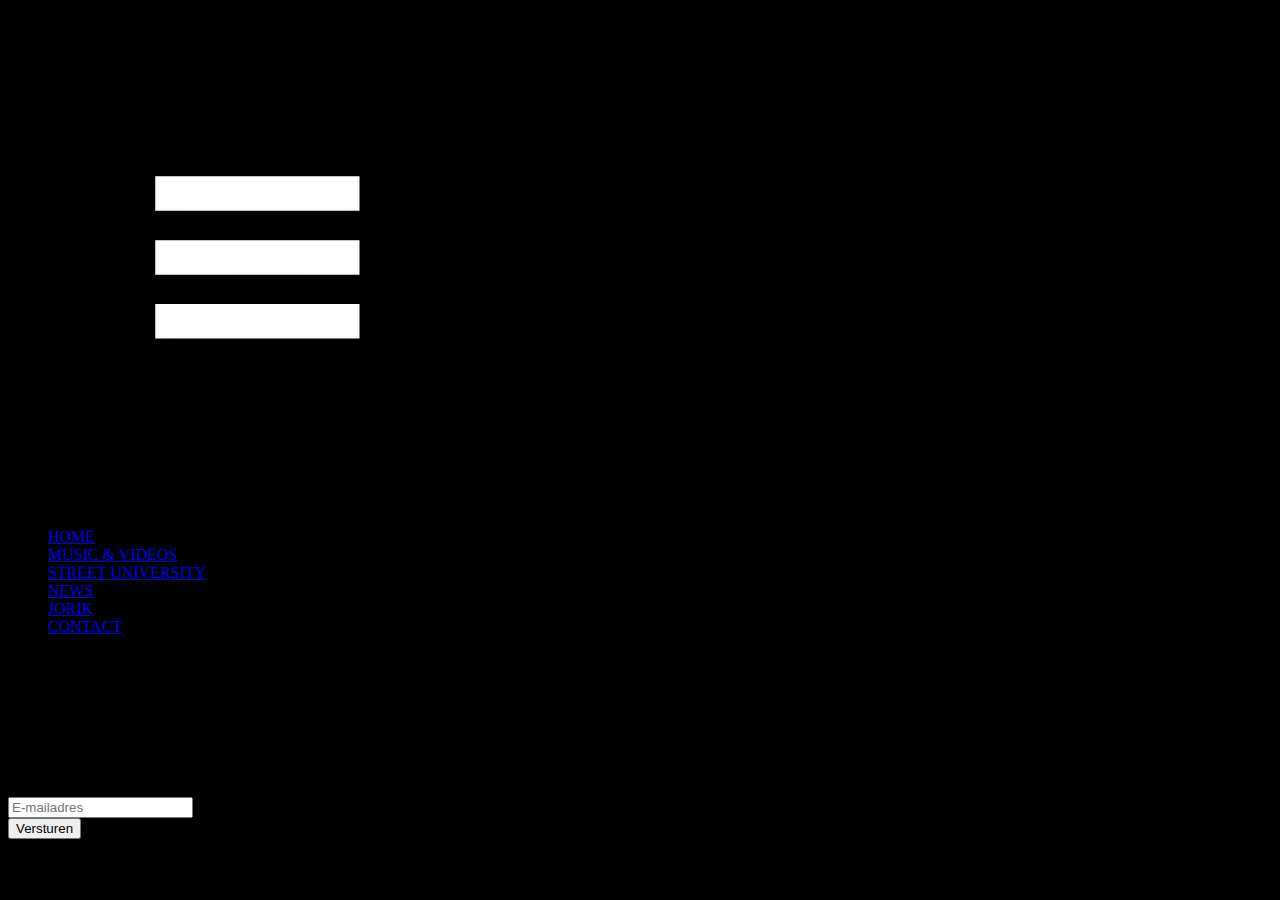
==== Contact.html @ c59cab2b "Add files via upload" ====
<!doctype html>
<html lang="nl">
	
<head>
	<meta charset="UTF-8">
	<meta name="author" content="jouw naam">
	<meta name="viewport" content="width=device-width, initial-scale=1">
	
	<title>Homepage</title>
	
	<link href="styles/style.css " rel="stylesheet">
	<link rel="icon" type="image/svg+xml" href="images/favicon.svg">
</head>

<body class="ContactPageBody">
	<header>
		<nav>
			<!-- https://www.google.com/search?q=menu+icon+white&sxsrf=AOaemvIOfsUTkNfsJPJjyGSMFWFVstVi4w:1633606281347&source=lnms&tbm=isch&sa=X&ved=2ahUKEwj5sOjQmbjzAhVPCuwKHR3eDzUQ_AUoAXoECAEQAw&biw=500&bih=711&dpr=2#imgrc=TaxjEJgSUEXn6M -->
            <img src=images/menuIcon.jpeg aria-hidden="true" alt="menuIcon">
          <ul>
            <li><a href="index.html">HOME</a></li>
            <li><a href="Music&Videos.html">MUSIC & VIDEOS</a></li>
            <li><a href="#">STREET UNIVERSITY</a></li>
            <li><a href="#">NEWS</a></li>
            <li><a href="#">JORIK</a></li>
            <li><a href="Contact.html">CONTACT</a></li>
          </ul>
        </nav>
	</header>

    <main>
		
		<!-- https://codepen.io/chouaibblgn45/pen/LjYvpP -->
		<article class="container">
			<h1>invisible</h1>
			<section class="one">

				<h2 class="heading"> Schrijf je in voor de laatste nieuws over Lil KLeine</h2>
				<p> Vul je e-mailadres in en blijf op de hoogte</p>

				<form>
					<input type='text' placeholder="E-mailadres"><br/>
					<button class="btn">
						Versturen
					</button>
				</form>

			 </section>

		</article>
    </main>
	

	<script src="scripts/script.js"></script>
</body>
	
</html>
---- styles/style.css ----
/* CSS Document */
*, *::after, *::before {
  box-sizing:border-box;  
}

body{
  background-color: black;
}

body header nav a img{
  width: 6em;
  margin-left: 39%
}

video {
  display: flex;
  position: absolute;
  width: 22em;
  height: 22em;
  margin-top: 18%;
  margin: 5.5%;
} 

main img {
  position: absolute;
  width: 96.5%;
  margin-top: 35%;
}
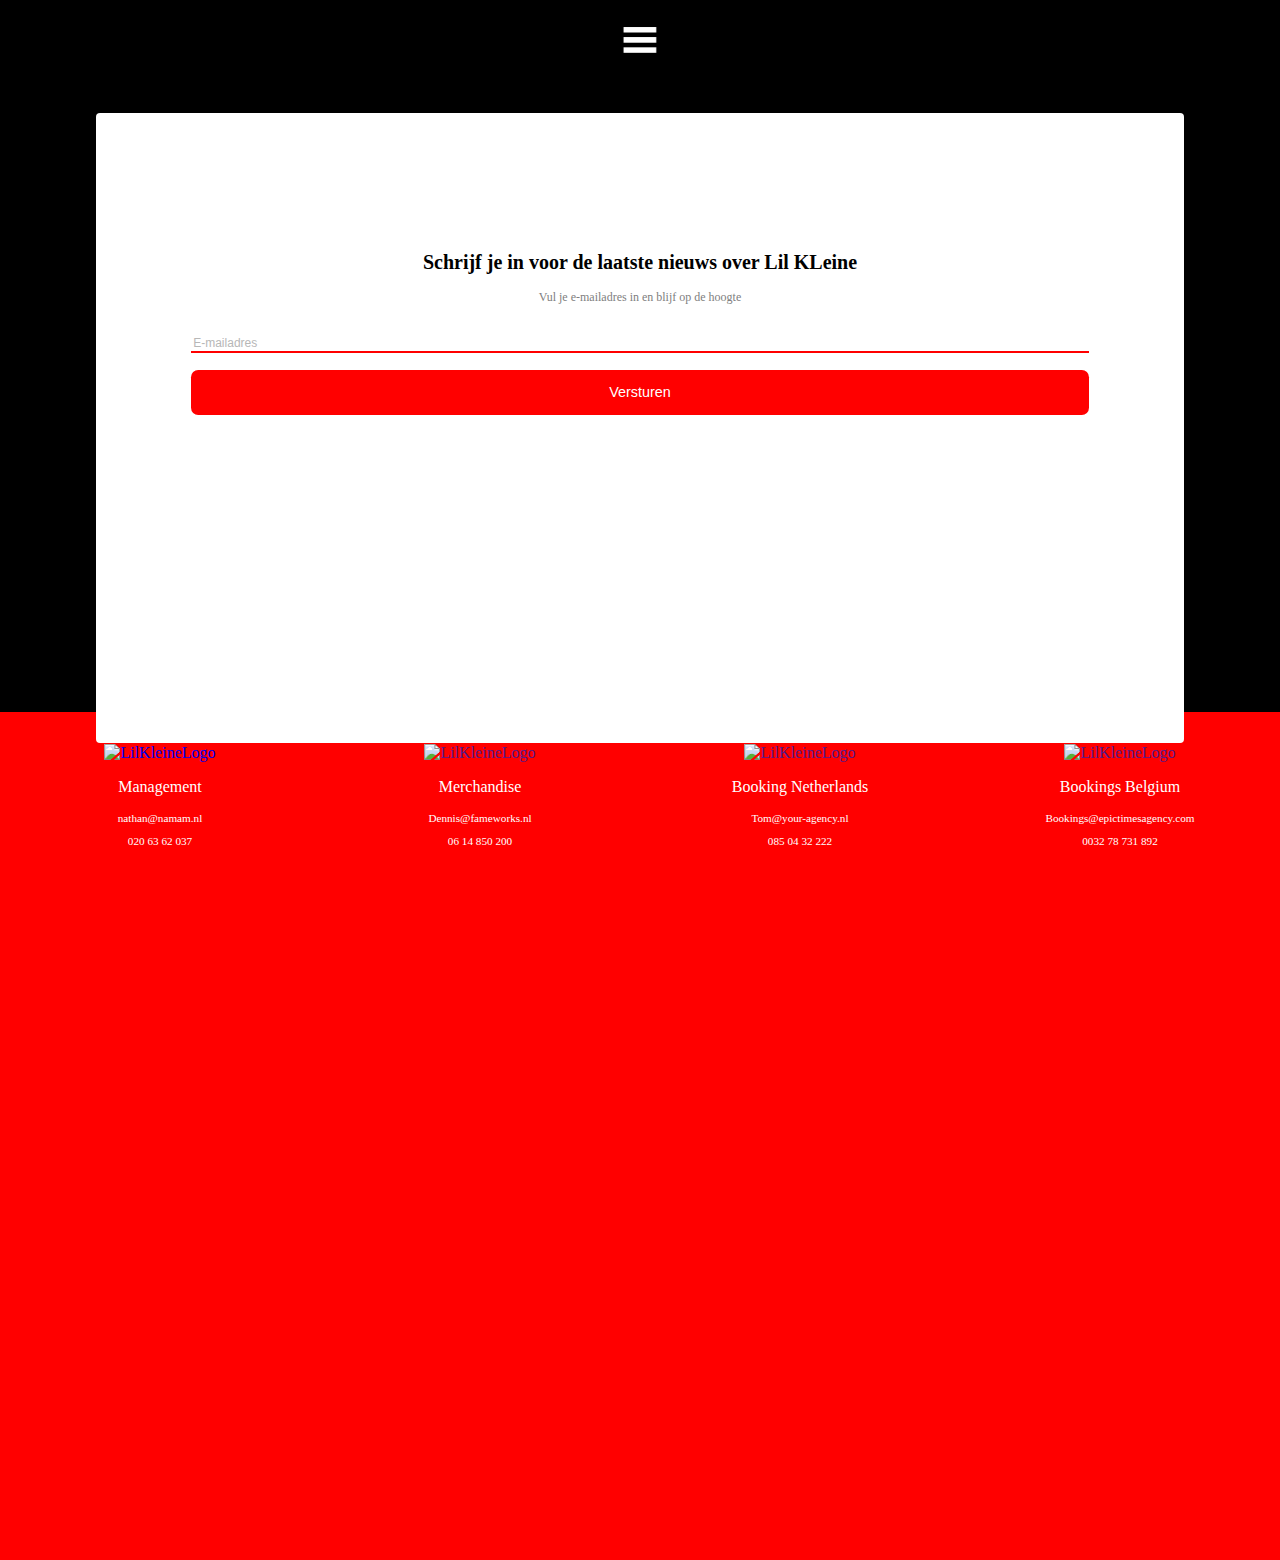
==== commit 007318ea: "Add files via upload" ====
--- a/Contact.html
+++ b/Contact.html
@@ -48,7 +48,41 @@
 			 </section>
 
 		</article>
-    </main>
+	</main>
+
+	<footer>
+		<section>
+			<article>
+			  <a href="https://www.namam.nl/"><img src=images/footerAfbeelding1.png alt="LilKleineLogo"></a>
+			  <a href="#"><p>Management</p></a>
+			  <a href="#"><p>nathan@namam.nl</p></a>
+			  <a href="#"><p>020 63 62 037</p></a>
+			</article>
+
+			<article>
+			  <a href=""><img src=images/footerAfbeelding2.png alt="LilKleineLogo"></a>
+			  <a href="#"><p>Merchandise</p></a>
+			  <a href="#"><p>Dennis@fameworks.nl</p></a>
+			  <a href="#"><p>06 14 850 200</p></a>
+			</article>
+
+			<article>
+			  <a href=""><img src=images/footerAfbeelding3.png alt="LilKleineLogo"></a>
+			  <a href="#"><p>Booking Netherlands</p></a>
+			  <a href="#"><p>Tom@your-agency.nl</p></a>
+			  <a href="#"><p>085 04 32 222</p></a>
+			</article>
+  
+			<article>
+			  <a href=""><img src=images/footerAfbeelding4.png alt="LilKleineLogo"></a>
+			  <a href="#"><p>Bookings Belgium</p></a>
+			  <a href="#"><p>Bookings@epictimesagency.com</p></a>
+			  <a href="#"><p>0032 78 731 892</p></a>
+			</article>
+		 
+		</section>
+	</footer>
+	
 	
 
 	<script src="scripts/script.js"></script>
--- a/styles/style.css
+++ b/styles/style.css
@@ -1,29 +1,870 @@
-/* CSS Document */
 *, *::after, *::before {
   box-sizing:border-box;  
 }
 
+:root {
+  --background-color:#000000;
+  --h1-color: #FFFFFF;
+  --h2-color:#FFFFFF;
+  --border-color: #EB3223;
+  --p-hover-color: #FFFFFF;
+  --p-color: #EB3223;
+}
+
 body{
-  background-color: black;
+  margin-bottom: 0;
+  margin: 0;
+  padding: 0;
+  background-size: 100vh;
+  width: 100%;
 }
 
-body header nav a img{
-  width: 6em;
-  margin-left: 39%
+/* index.html /////////////////////////////////////////////////////////*/
+
+  .indexBody{
+    margin-left: 0;
+    padding:0;
+    width: 100%;
+    height: 100%;
+    background-color: black;
+  }
+  .indexBody main section:first-of-type h1{
+    visibility: hidden;
+  }
+  .indexBody main section:nth-of-type(2) h2{
+    visibility: hidden;
+  }
+
+  /* index nav ///////////////////////////////////////////////////////////*/
+  /* https://codepen.io/shooft/pen/dyRVVRr */
+
+  .indexBody header {
+    position: sticky;
+    z-index: 1;
+  }
+
+  .indexBody header nav ul li a {
+    color:black;
+    text-decoration:none;
+    font-family: 'Eurostile Extended';
+    font-size: 1.22em;
+    line-height: 2em;
+  }
+
+  .indexBody header nav ul li a:hover {
+    color: red;
+    -webkit-text-stroke: 0.04em black;
+    transform: scale(1.1);
+    transition: all 0.3s ease-out;
+  }
+
+  .indexBody header nav img {
+    display: flex;
+    margin: auto;
+    width: 5.9em;
+  }
+
+  .indexBody header nav ul { 
+    margin:0; 
+    padding:4em 0 0;
+    background: overlay;
+    background: cover;
+    background-color: red;
+    list-style:none;
+    position:fixed;
+    left:0; right:0; top:0; bottom:0;
+    transform: translatey(-100%);
+    transition:.5s;
+    z-index: -1;
+    height: 100%;
+    width: 100%;
+  }
+
+  .indexBody header nav.toonMenu ul {
+    transform:translatex(0);
+  }
+
+  .indexBody header nav ul li {
+    margin:0; 
+    padding:0;
+    justify-content: center;
+    margin-top: 2em;
+    margin-bottom: -1em;
+  }
+
+  .indexBody header nav ul li a {
+    display: flex;
+    align-items:center;
+    justify-content: center;
+  }
+
+/* index nav ////////////////////////////////////////////////////////////////*/
+
+.indexBody main section:nth-child(1) video{ /* Achtergrondvideo ////////////*/
+  position: absolute;
+  height: 100vh;
+  width: 100vw;
+  top: 0;
 }
 
-video {
+.indexBody main section:nth-of-type(2){
+  position: relative;
+  width: 100vw;
+}
+
+.indexBody main section:nth-of-type(2) video { /* Video in het midden //////*/
   display: flex;
+  max-width: 82%;
+  margin: auto;
+  transform: translate(0%, 10%);
+} 
+
+.indexBody main section:nth-child(2) img { /* LILKLEINE LOGO //////////////*/
   position: absolute;
-  width: 22em;
-  height: 22em;
-  margin-top: 18%;
-  margin: 5.5%;
+  width: 100%;
+  top: 50%;
 } 
 
-main img {
-  position: absolute;
-  width: 96.5%;
-  margin-top: 35%;
-}
-
+  /* indexBody h1 and h2 /////////////////////////////////////////////////*/
+
+  .indexBody main article{
+    display: flex;
+    position: relative;
+    justify-content: center;
+    margin: auto;
+    margin-top: -63.75%;
+  }
+
+  .indexBody main article h2{ /* https://www.w3schools.com/css/tryit.asp?filename=trycss3_animation2  */
+    position: absolute;
+    color: var(--h2-color);
+    font-family: 'Eurostile Extended';
+    font-size: 5.4vw;
+
+    -webkit-animation: colorchange 20s infinite alternate;
+  }
+  @-webkit-keyframes colorchange {
+    0% {
+      color: #3655F5;
+    }
+    10% { 
+      color: #FFF555;
+    }
+    20% { 
+      color: red;
+    }
+    30% { 
+      color: #D37734;
+    }
+    40% { 
+      color: #7BEE57;
+    }
+    50% { 
+      color:  #3655F5;
+    }
+    60% { 
+      color: red;
+    }
+    70% { 
+      color: #D37734;
+    }
+    80% {
+      color: #7BEE57;
+    }
+    90% {
+      color: #3655F5;
+    }
+    100% { 
+      color: red;
+    }
+  }
+    
+  .indexBody main h3{ /* https://www.w3schools.com/css/tryit.asp?filename=trycss3_animation2  */
+    position: absolute;
+    margin-top: 69%;
+    font-family: 'Eurostile Extended';
+    font-size: 5.4vw;
+
+    -webkit-animation: colorchange 20s infinite alternate;
+  }
+  @-webkit-keyframes colorchange {
+    0% {
+      color: #3655F5;
+    }
+    10% { 
+      color: #FFF555;
+    }
+    20% { 
+      color: red;
+    }
+    30% { 
+      color: #D37734;
+    }
+    40% { 
+      color: #7BEE57;
+    }
+    50% { 
+      color:  #3655F5;
+    }
+    60% { 
+      color: red;
+    }
+    70% { 
+      color: #D37734;
+    }
+    80% {
+      color: #7BEE57;
+    }
+    90% {
+      color: #3655F5;
+    }
+    100% { 
+      color: red;
+    }
+  }
+  /* indexBody h2 and h3 ///////////////////////////////////////*/
+
+/* index.html /////////////////////////////////////////////////////////*/
+
+/* MusicVideoPageBody ////////////////////////////////////////////////*/
+
+  /* MusicVideoPageBody nav ///////////////////////////////////////*/
+  /* https://codepen.io/shooft/pen/dyRVVRr */
+
+  .MusicVideoPageBody header {
+    position: sticky;
+    z-index: 1;
+  }
+
+  .MusicVideoPageBody header nav ul li a {
+    color: black;
+    text-decoration: none;
+    font-family: 'Eurostile Extended';
+    font-size: 1.22em;
+    line-height: 2em;
+  }
+  
+
+  .MusicVideoPageBody header nav ul li a:hover {
+    color: red;
+    -webkit-text-stroke: 0.04em black;
+    transform: scale(1.1);
+    transition: all 0.3s ease-out;
+  }
+
+
+  .MusicVideoPageBody header > a:first-of-type {
+    display: grid;
+    grid-template-columns: min-content min-content;
+    grid-gap: .25em;
+    align-items:  center;
+  }
+
+  .MusicVideoPageBody header > a:last-of-type {
+    width: 5em;
+    height: 2.5em;
+    border-radius: 0.25em;
+    line-height: 2.5em;
+    text-align: center;
+  }
+
+  .MusicVideoPageBody header > a:last-of-type::before{
+    display: inline-flex;
+    justify-content: center;
+    align-items: center;
+    width: 1em;
+    height: 1em;
+    transform: scale(.75);
+  }
+
+  .MusicVideoPageBody header nav img {
+    display: flex;
+    margin: auto;
+    width: 5.9em;
+    position: sticky;
+  }
+
+  .MusicVideoPageBody header nav img::before {
+    display: inline-flex;
+    background-size: 1em;
+    justify-content: center;
+    align-items: center;
+    width: 1em;
+    height: 1em;
+    transform: scale(.75);
+  }
+
+  .MusicVideoPageBody header nav ul { 
+    margin: 0; 
+    padding: 4em 0 0;
+    background: overlay;
+    background: cover;
+    background-color: red;
+    list-style: none;
+    position: fixed;
+    left:0; right:0; top:0; bottom:0;
+    transform: translatey(-100%);
+    transition:.5s;
+    z-index: -1;
+    height: 100%;
+    width: 100%;
+  }
+
+  .MusicVideoPageBody header nav.toonMenu ul {
+    transform: translatex(0);
+  }
+
+  .MusicVideoPageBody header nav ul li {
+    margin: 0; 
+    padding: 0;
+    justify-content: center;
+    margin-top: 2em;
+    margin-bottom: -1em;
+  }
+
+  .MusicVideoPageBody header nav ul li a {
+    display: flex;
+    align-items: center;
+    justify-content: center;
+  }
+
+  /* MusicVideoPageBody nav ///////////////////////////////////////*/
+
+  /* Section 1 Albums ///////////////////////////////////////*/
+
+  .MusicVideoPageBody main h1{
+    display: flex;
+    color: var(--h1-color);
+    font-family: 'Eurostile Extended'; 
+    justify-content: center;
+  }
+
+  .MusicVideoPageBody main section{
+    display: grid;
+    text-align: center;
+    justify-content: center;
+    grid-row-gap: 1.5em;
+    grid-template-columns:10em 10em;
+    grid-template-columns: repeat(auto-fit, minmax(12em, 1fr));
+  }
+
+  .MusicVideoPageBody main section:first-of-type a {
+    margin-bottom: 2em;
+    margin-right: 1em;
+    margin-left: 1em;
+    margin-top: 2em;
+    text-decoration: none;
+  } 
+  .MusicVideoPageBody main section:first-of-type a img{
+    width: 16em;
+    border: solid 0.15em var(--border-color);
+    max-width: 100%;
+  }
+  .MusicVideoPageBody main section:first-of-type a img:hover {
+    opacity: 0.6;
+    transform: scale(1.05);
+    transition: all 0.3s ease-out;
+  }
+
+  .MusicVideoPageBody main section:first-of-type a img:active {
+    background-color: #333;
+    border-color: #333;
+  }
+  
+
+  .MusicVideoPageBody main section:first-of-type a article h2{
+    text-transform: uppercase;
+    color: white;
+    font-size: 1em;
+    line-height: 26px;
+    font-family: 'Eurostile Extended'; 
+    pointer-events: none;
+  }
+
+  .MusicVideoPageBody main section:first-of-type a article p{
+    color: var(--p-color);
+    display: block;
+    font-family: 'Eurostile Extended';
+    font-size: 0.875em;
+    text-decoration: underline;
+  }
+  .MusicVideoPageBody main section:first-of-type a article p:hover{
+    color: var(--p-hover-color);
+    transform: scale(1.05);
+    transition: all 0.3s ease-out;
+  }
+  .MusicVideoPageBody main section:first-of-type a article p:active {
+    background-color: red;
+    color: #eee;
+  }
+  
+  /* Section 1 Albums ///////////////////////////////////////*/
+
+  /* Section 2 Video's ///////////////////////////////////////*/
+
+  .MusicVideoPageBody h3{
+    display: flex;
+    color: var(--h2-color);
+    font-family: 'Eurostile Extended';
+    justify-content: center;
+    text-align: center;
+    font-size: 2em;
+    margin-bottom: 2em;
+  }
+
+  .MusicVideoPageBody main section a{
+    text-decoration: none;
+  }
+
+  .MusicVideoPageBody main section:nth-of-type(2){
+    display: grid;
+    text-align: center;
+    justify-content: center;
+    grid-row-gap: 1.5em;
+    grid-template-columns:10em;
+    grid-template-columns: repeat(auto-fit, minmax(13em, 1fr));
+  }
+
+  .MusicVideoPageBody main section:nth-of-type(2) h2{
+    visibility: hidden;
+    display: none;
+  }
+
+  .MusicVideoPageBody main section:nth-of-type(2) a{
+    margin-bottom: 2em;
+    margin-right: 1em;
+    margin-left: 1em;
+  }
+  .MusicVideoPageBody main section:nth-of-type(2) a:first-of-type video{
+    width: 18em;
+    border: solid 0.15em var(--border-color);
+    padding: 0.25em;
+    height: 12.7em;
+  }
+
+  .MusicVideoPageBody main section:nth-of-type(2) a:first-of-type article p{
+    margin-top: -7.3em;
+  }
+
+  .MusicVideoPageBody main section:nth-of-type(2) a:first-of-type article h3{
+    visibility: hidden;
+  }
+
+  .MusicVideoPageBody main section:nth-of-type(2) a:nth-of-type(2) article h3{
+    visibility: hidden;
+    display: none;
+  }
+
+  .MusicVideoPageBody main section:nth-of-type(2) a:nth-of-type(2) video{
+    width: 18em;
+    border: solid 0.15em var(--border-color);
+    padding: 0.25em;
+  }
+  .MusicVideoPageBody main section:nth-of-type(2) a video:hover{
+    opacity: 0.6;
+    transform: scale(1.05);
+    transition: all 0.3s ease-out;
+  }
+
+  .MusicVideoPageBody main section:nth-of-type(2) article p{
+    color: var(--h2-color);
+    font-family: 'Eurostile Extended';
+  }
+
+  .MusicVideoPageBody main section:nth-of-type(2) article p:hover{
+    color: red;
+    transform: scale(1.05);
+    transition: all 0.3s ease-out;
+  }
+
+  @media (min-width: 400px) {
+    .MusicVideoPageBody main section:nth-of-type(2){
+      display: grid;
+      text-align: center;
+      justify-content: center;
+      grid-row-gap: 1.5em;
+      grid-column-gap: 7em;
+      grid-template-columns: repeat(auto-fit, minmax(12em, 1fr));
+    }
+  } 
+  
+  
+  /* Section 2 Video's ///////////////////////////////////////*/
+
+  .MusicVideoPageBody footer{
+    background-color: red;
+    height: 26em;
+  }
+
+  .MusicVideoPageBody footer section:first-of-type{
+    position: relative;
+    flex-wrap: wrap;
+    display: grid;
+    text-align: center;
+    justify-content: center;
+    grid-row-gap: 4em;
+    grid-template-columns: repeat(auto-fit, minmax(13em, 1fr));
+  } 
+
+  .MusicVideoPageBody footer section article{
+    position: relative;
+    top: 2em;
+  }
+
+  .MusicVideoPageBody footer section article a{
+    text-decoration: none;
+  }
+
+  .MusicVideoPageBody footer section article a:nth-child(2) p{
+    font-size: 1em;
+  }
+
+  .MusicVideoPageBody footer section article a p:hover{
+    color: black;
+    transform: scale(1.05);
+    transition: all 0.3s ease-out;
+  }
+  .MusicVideoPageBody footer section article a p:active{
+    background-color:black;
+    color: white;
+    transform: scale(1.05);
+    transition: all 0.3s ease-out;
+  }
+  
+  .MusicVideoPageBody footer article:first-of-type a img{
+    width: 50%;
+    height: 49%;
+    margin-left: 1em;
+    margin-right: 1em;
+  }
+  .MusicVideoPageBody footer article:first-of-type a img:active{
+    background-color:black;
+    color: white;
+    transform: scale(1.05);
+    transition: all 0.3s ease-out;
+  }
+
+  .MusicVideoPageBody footer article:nth-child(2) a img{
+    width: 50%;
+    height: 49%;
+    margin-left: 1em;
+    margin-right: 1em;
+  }
+  .MusicVideoPageBody footer article:nth-child(2) a img:active{
+    background-color:black;
+    color: white;
+    transform: scale(1.05);
+    transition: all 0.3s ease-out;
+  }
+
+  .MusicVideoPageBody footer article:nth-child(3) a img{
+    width: 50%;
+    height: 49%;
+    margin-left: 1em;
+    margin-right: 1em;
+  }
+  .MusicVideoPageBody footer article:nth-child(3) a img:active{
+    background-color:black;
+    color: white;
+    transform: scale(1.05);
+    transition: all 0.3s ease-out;
+  }
+
+  .MusicVideoPageBody footer article:nth-child(4) a img{
+    width: 20%;
+    height: 49%;
+    margin-left: 1em;
+    margin-right: 1em;
+  } 
+  .MusicVideoPageBody footer article:nth-child(4) a img:active{
+    background-color:black;
+    color: white;
+    transform: scale(1.05);
+    transition: all 0.3s ease-out;
+  }
+
+  .MusicVideoPageBody footer p{
+    color: white;
+    font-size: 0.7em; 
+  }
+
+  @media (min-width: 320px) {
+    .MusicVideoPageBody footer{
+      color: red;
+      height: 53em;
+    }
+  } 
+
+/* MusicVideoPageBody ////////////////////////////////////////////////*/
+
+/* ContactPageBody ////////////////////////////////////////////////*/
+
+  /* ContactPageBody nav ///////////////////////////////////////*/
+  /* https://codepen.io/shooft/pen/dyRVVRr */
+
+  .ContactPageBody{
+    margin-left: 0;
+    padding: 0;
+    width: 100vw;
+    height: 100vh;
+  }
+  .ContactPageBody main .container h1{
+    visibility: hidden;
+  }
+
+  .ContactPageBody header {
+    margin: auto;
+    display: grid;
+    position:sticky;
+    top:0;
+    z-index: 1;
+  }
+
+  .ContactPageBody header nav ul li a {
+    color:black;
+    text-decoration:none;
+    font-family: 'Eurostile Extended';
+    font-size: 1.22em;
+    line-height: 2em;
+  }
+  .ContactPageBody header nav ul li a:hover {
+    color: red;
+    -webkit-text-stroke: 0.04em black;
+    transform: scale(1.1);
+    transition: all 0.3s ease-out;
+  }
+
+  .ContactPageBody header nav img {
+    display: flex;
+    margin: auto;
+    width: 5em;
+  }
+
+  .ContactPageBody header nav ul { 
+    margin:0; 
+    padding:4em 0 0;
+    background: overlay;
+    background: cover;
+    background-color: red;
+    list-style:none;
+    position:fixed;
+    left:0; right:0; top:0; bottom:0;
+    transform: translatey(-100%);
+    transition:.5s;
+    z-index: -1;
+    height: 100%;
+    width: 100%;
+  }
+
+  .ContactPageBody header nav.toonMenu ul {
+    transform:translatex(0);
+  }
+  .ContactPageBody header nav ul li {
+    margin:0; 
+    padding:0;
+    justify-content: center;
+    margin-top: 2em;
+    margin-bottom: -1em;
+  }
+  .ContactPageBody header nav ul li a {
+    display: flex;
+    align-items:center;
+    justify-content: center;
+  }
+
+  /* ContactPageBody nav /////////////////////////////////////////////*/
+
+  /* ContactPageBody formulier ///////////////////////////////////////*/
+  /* https://codepen.io/chouaibblgn45/pen/LjYvpP  */
+  *{
+    -webkit-box-sizing: border-box;
+    -moz-box-sizing: border-box;
+    box-sizing: border-box;
+  }
+  
+  body{
+    background: black;
+    font-family: "Eurostile Extended";
+  }
+  
+  .container {
+    width: 85vw;
+    height: 70vh;
+    background:#fff;
+    margin: 0.063em auto;
+    border-radius: 0.25em;
+    text-align:center;
+    position:relative;
+    overflow:hidden;
+    top: 2em;
+  }
+  
+  .one {
+    background: #fff;
+    margin-top: -0.5em;
+    padding: 1em;
+    max-width: 100%;
+  }
+  
+  .one .heading {
+    color: black;
+    font-size: 1.25em;
+    margin-top: 2.5em;
+  }
+  
+  .container p {
+    font-size: 0.75em;
+    color: grey;
+    font-weight:lighter;
+  }
+  
+  input[type='text']{
+    width: 85%;
+    height: 3.75;
+    margin-top: 1.25em;
+    margin-bottom: 1.25em;
+    padding-bottom: -5em;
+    border:none;
+    border-bottom: 0.188em solid red;
+    position:relative;
+  }
+  
+  input[type='text']:active:focus,
+  input[type='text']:focus{
+    outline : none;
+    font-size: 1em;
+  }
+  
+  input[type='text']:focus::-webkit-input-placeholder,
+  
+  ::placeholder{
+    font-size: 0.9em;;
+    color:#b7b7b7;
+  }
+  
+  .one .btn{
+    width:85%;
+    background: red;
+    padding: 1em;
+    border:none;
+    border-radius: 0.5em;
+    font-size: 0.9em;
+    color:#fff;
+    font-family: 'Open Sans', sans-serif;
+  }
+  
+  .one .btn:hover{
+    cursor:pointer;
+    background: white;
+    border: 0.2em solid red;
+    color: red;
+  }
+
+  /* ContactPageBody nav ///////////////////////////////////////*/
+
+  .ContactPageBody footer{
+    background-color: red;
+    height: 26em;
+  }
+
+  .ContactPageBody footer section:first-of-type{
+    position: relative;
+    flex-wrap: wrap;
+    display: grid;
+    text-align: center;
+    justify-content: center;
+    grid-row-gap: 4em;
+    grid-template-columns: repeat(auto-fit, minmax(13em, 1fr));
+  } 
+
+  .ContactPageBody footer section article{
+    position: relative;
+    top: 2em;
+  }
+
+  .ContactPageBody footer section article a{
+    text-decoration: none;
+  }
+
+  .ContactPageBody footer section article a:nth-child(2) p{
+    font-size: 1em;
+  }
+
+  .ContactPageBody footer section article a p:hover{
+    color: black;
+    transform: scale(1.05);
+    transition: all 0.3s ease-out;
+  }
+  .ContactPageBody footer section article a p:active{
+    background-color:black;
+    color: white;
+    transform: scale(1.05);
+    transition: all 0.3s ease-out;
+  }
+  
+  .ContactPageBody footer article:first-of-type a img{
+    width: 50%;
+    height: 49%;
+    margin-left: 1em;
+    margin-right: 1em;
+  }
+  .ContactPageBody footer article:first-of-type a img:active{
+    background-color:black;
+    color: white;
+    transform: scale(1.05);
+    transition: all 0.3s ease-out;
+  }
+
+  .ContactPageBody footer article:nth-child(2) a img{
+    width: 50%;
+    height: 49%;
+    margin-left: 1em;
+    margin-right: 1em;
+  }
+  .ContactPageBody footer article:nth-child(2) a img:active{
+    background-color:black;
+    color: white;
+    transform: scale(1.05);
+    transition: all 0.3s ease-out;
+  }
+
+  .ContactPageBody footer article:nth-child(3) a img{
+    width: 50%;
+    height: 49%;
+    margin-left: 1em;
+    margin-right: 1em;
+  }
+  .ContactPageBody footer article:nth-child(3) a img:active{
+    background-color:black;
+    color: white;
+    transform: scale(1.05);
+    transition: all 0.3s ease-out;
+  }
+
+  .ContactPageBody footer article:nth-child(4) a img{
+    width: 20%;
+    height: 49%;
+    margin-left: 1em;
+    margin-right: 1em;
+  } 
+  .ContactPageBody footer article:nth-child(4) a img:active{
+    background-color:black;
+    color: white;
+    transform: scale(1.05);
+    transition: all 0.3s ease-out;
+  }
+
+  .ContactPageBody footer p{
+    color: white;
+    font-size: 0.7em; 
+  }
+
+  @media (min-width: 320px) {
+    .ContactPageBody footer{
+      color: red;
+      height: 53em;
+    }
+  } 
+
+
+  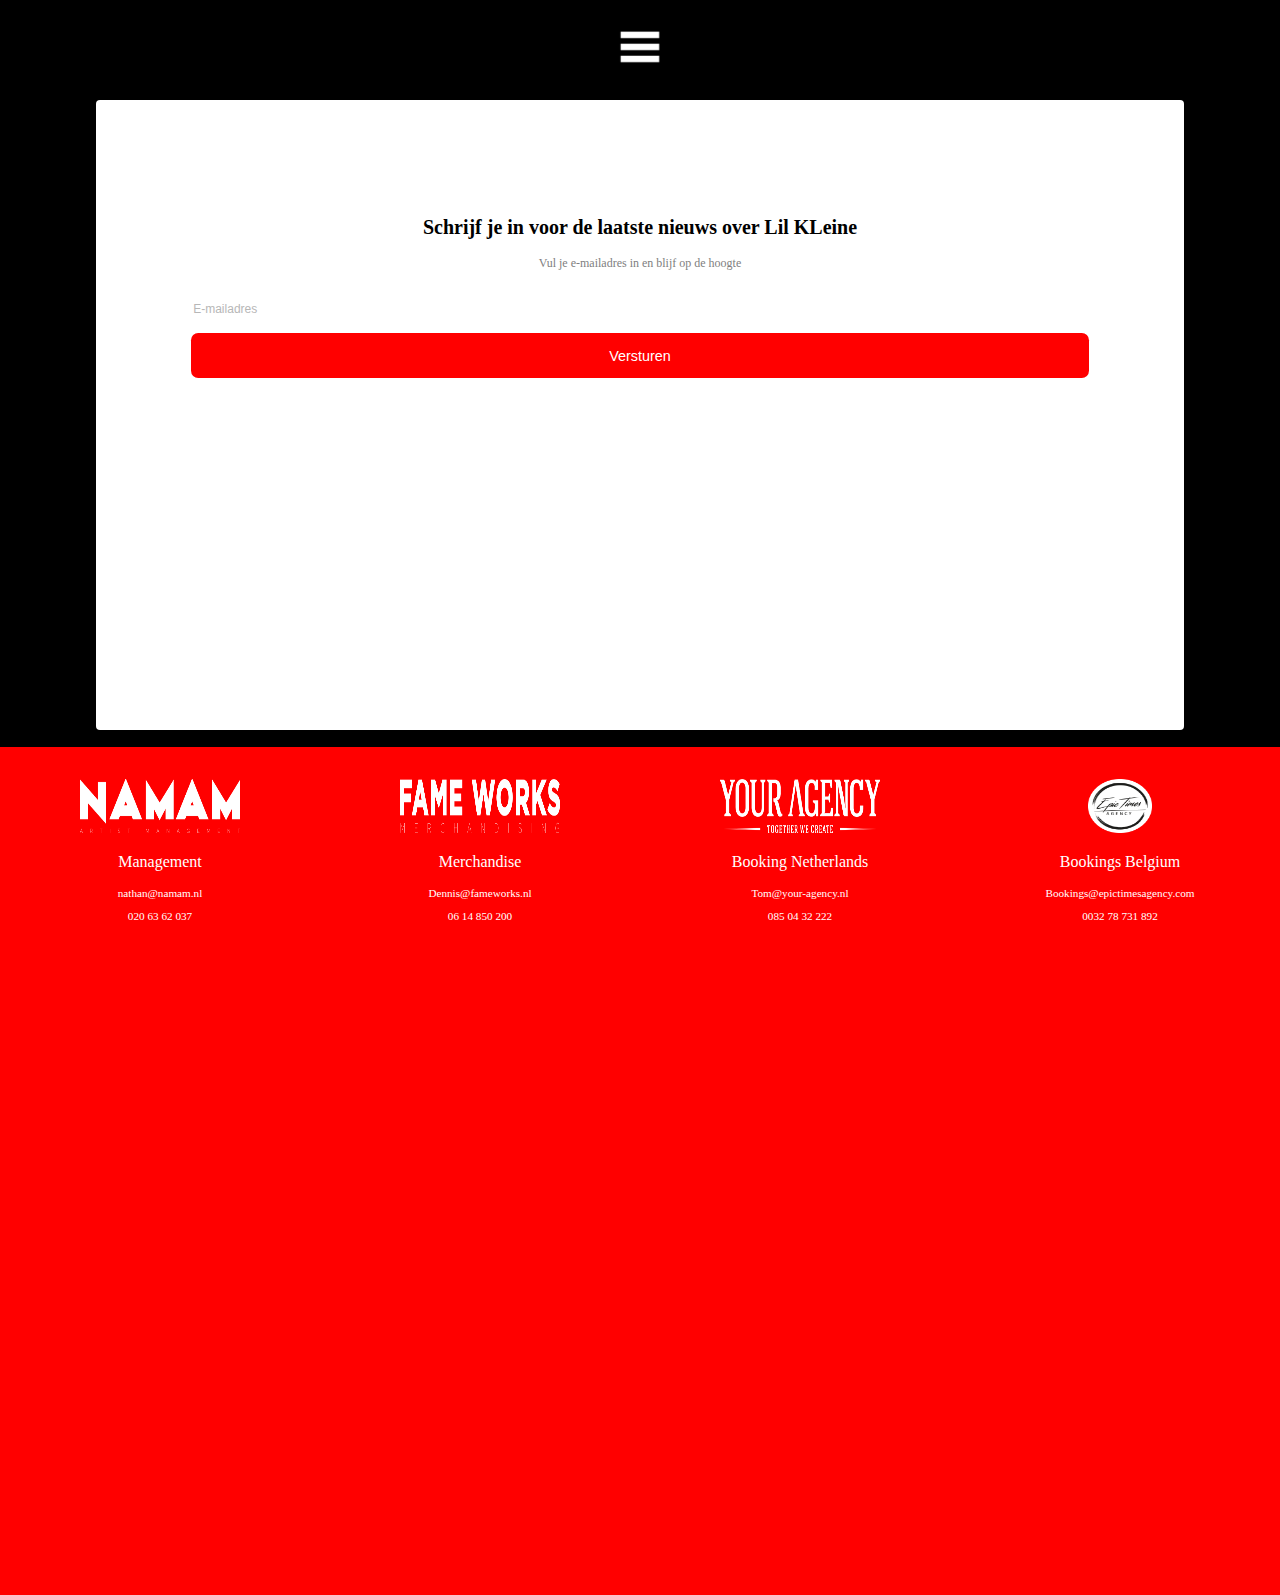
==== commit f567e78c: "Add files via upload" ====
--- a/Contact.html
+++ b/Contact.html
@@ -20,7 +20,6 @@
           <ul>
             <li><a href="index.html">HOME</a></li>
             <li><a href="Music&Videos.html">MUSIC & VIDEOS</a></li>
-            <li><a href="#">STREET UNIVERSITY</a></li>
             <li><a href="#">NEWS</a></li>
             <li><a href="#">JORIK</a></li>
             <li><a href="Contact.html">CONTACT</a></li>
@@ -45,7 +44,7 @@
 					</button>
 				</form>
 
-			 </section>
+			</section>
 
 		</article>
 	</main>
--- a/styles/style.css
+++ b/styles/style.css
@@ -6,9 +6,12 @@
   --background-color:#000000;
   --h1-color: #FFFFFF;
   --h2-color:#FFFFFF;
-  --border-color: #EB3223;
+  --border-color: #FF0000;
   --p-hover-color: #FFFFFF;
-  --p-color: #EB3223;
+  --p-color: #FF0000;
+  --footer-color: #FF0000;
+  --red-color:#FF0000;
+  --white-color:#FFFFFF;
 }
 
 body{
@@ -26,7 +29,7 @@
     padding:0;
     width: 100%;
     height: 100%;
-    background-color: black;
+    background-color: var(--background-color);
   }
   .indexBody main section:first-of-type h1{
     visibility: hidden;
@@ -47,12 +50,12 @@
     color:black;
     text-decoration:none;
     font-family: 'Eurostile Extended';
-    font-size: 1.22em;
+    font-size: 1.5em;
     line-height: 2em;
   }
 
   .indexBody header nav ul li a:hover {
-    color: red;
+    color: var(--p-color);
     -webkit-text-stroke: 0.04em black;
     transform: scale(1.1);
     transition: all 0.3s ease-out;
@@ -69,7 +72,7 @@
     padding:4em 0 0;
     background: overlay;
     background: cover;
-    background-color: red;
+    background-color: var(--p-color);
     list-style:none;
     position:fixed;
     left:0; right:0; top:0; bottom:0;
@@ -127,15 +130,14 @@
 
   /* indexBody h1 and h2 /////////////////////////////////////////////////*/
 
-  .indexBody main article{
+  .indexBody main article:first-of-type{
     display: flex;
     position: relative;
     justify-content: center;
-    margin: auto;
     margin-top: -63.75%;
   }
 
-  .indexBody main article h2{ /* https://www.w3schools.com/css/tryit.asp?filename=trycss3_animation2  */
+  .indexBody main article:first-of-type h2{ /* https://www.w3schools.com/css/tryit.asp?filename=trycss3_animation2  */
     position: absolute;
     color: var(--h2-color);
     font-family: 'Eurostile Extended';
@@ -179,7 +181,7 @@
     }
   }
     
-  .indexBody main h3{ /* https://www.w3schools.com/css/tryit.asp?filename=trycss3_animation2  */
+  .indexBody main article:first-of-type h3{ /* https://www.w3schools.com/css/tryit.asp?filename=trycss3_animation2  */
     position: absolute;
     margin-top: 69%;
     font-family: 'Eurostile Extended';
@@ -222,6 +224,7 @@
       color: red;
     }
   }
+
   /* indexBody h2 and h3 ///////////////////////////////////////*/
 
 /* index.html /////////////////////////////////////////////////////////*/
@@ -237,415 +240,32 @@
   }
 
   .MusicVideoPageBody header nav ul li a {
-    color: black;
-    text-decoration: none;
+    color:black;
+    text-decoration:none;
     font-family: 'Eurostile Extended';
-    font-size: 1.22em;
+    font-size: 1.5em;
     line-height: 2em;
   }
-  
 
   .MusicVideoPageBody header nav ul li a:hover {
-    color: red;
+    color: var(--p-color);
     -webkit-text-stroke: 0.04em black;
     transform: scale(1.1);
     transition: all 0.3s ease-out;
-  }
-
-
-  .MusicVideoPageBody header > a:first-of-type {
-    display: grid;
-    grid-template-columns: min-content min-content;
-    grid-gap: .25em;
-    align-items:  center;
-  }
-
-  .MusicVideoPageBody header > a:last-of-type {
-    width: 5em;
-    height: 2.5em;
-    border-radius: 0.25em;
-    line-height: 2.5em;
-    text-align: center;
-  }
-
-  .MusicVideoPageBody header > a:last-of-type::before{
-    display: inline-flex;
-    justify-content: center;
-    align-items: center;
-    width: 1em;
-    height: 1em;
-    transform: scale(.75);
   }
 
   .MusicVideoPageBody header nav img {
     display: flex;
     margin: auto;
     width: 5.9em;
-    position: sticky;
-  }
-
-  .MusicVideoPageBody header nav img::before {
-    display: inline-flex;
-    background-size: 1em;
-    justify-content: center;
-    align-items: center;
-    width: 1em;
-    height: 1em;
-    transform: scale(.75);
   }
 
   .MusicVideoPageBody header nav ul { 
-    margin: 0; 
-    padding: 4em 0 0;
-    background: overlay;
-    background: cover;
-    background-color: red;
-    list-style: none;
-    position: fixed;
-    left:0; right:0; top:0; bottom:0;
-    transform: translatey(-100%);
-    transition:.5s;
-    z-index: -1;
-    height: 100%;
-    width: 100%;
-  }
-
-  .MusicVideoPageBody header nav.toonMenu ul {
-    transform: translatex(0);
-  }
-
-  .MusicVideoPageBody header nav ul li {
-    margin: 0; 
-    padding: 0;
-    justify-content: center;
-    margin-top: 2em;
-    margin-bottom: -1em;
-  }
-
-  .MusicVideoPageBody header nav ul li a {
-    display: flex;
-    align-items: center;
-    justify-content: center;
-  }
-
-  /* MusicVideoPageBody nav ///////////////////////////////////////*/
-
-  /* Section 1 Albums ///////////////////////////////////////*/
-
-  .MusicVideoPageBody main h1{
-    display: flex;
-    color: var(--h1-color);
-    font-family: 'Eurostile Extended'; 
-    justify-content: center;
-  }
-
-  .MusicVideoPageBody main section{
-    display: grid;
-    text-align: center;
-    justify-content: center;
-    grid-row-gap: 1.5em;
-    grid-template-columns:10em 10em;
-    grid-template-columns: repeat(auto-fit, minmax(12em, 1fr));
-  }
-
-  .MusicVideoPageBody main section:first-of-type a {
-    margin-bottom: 2em;
-    margin-right: 1em;
-    margin-left: 1em;
-    margin-top: 2em;
-    text-decoration: none;
-  } 
-  .MusicVideoPageBody main section:first-of-type a img{
-    width: 16em;
-    border: solid 0.15em var(--border-color);
-    max-width: 100%;
-  }
-  .MusicVideoPageBody main section:first-of-type a img:hover {
-    opacity: 0.6;
-    transform: scale(1.05);
-    transition: all 0.3s ease-out;
-  }
-
-  .MusicVideoPageBody main section:first-of-type a img:active {
-    background-color: #333;
-    border-color: #333;
-  }
-  
-
-  .MusicVideoPageBody main section:first-of-type a article h2{
-    text-transform: uppercase;
-    color: white;
-    font-size: 1em;
-    line-height: 26px;
-    font-family: 'Eurostile Extended'; 
-    pointer-events: none;
-  }
-
-  .MusicVideoPageBody main section:first-of-type a article p{
-    color: var(--p-color);
-    display: block;
-    font-family: 'Eurostile Extended';
-    font-size: 0.875em;
-    text-decoration: underline;
-  }
-  .MusicVideoPageBody main section:first-of-type a article p:hover{
-    color: var(--p-hover-color);
-    transform: scale(1.05);
-    transition: all 0.3s ease-out;
-  }
-  .MusicVideoPageBody main section:first-of-type a article p:active {
-    background-color: red;
-    color: #eee;
-  }
-  
-  /* Section 1 Albums ///////////////////////////////////////*/
-
-  /* Section 2 Video's ///////////////////////////////////////*/
-
-  .MusicVideoPageBody h3{
-    display: flex;
-    color: var(--h2-color);
-    font-family: 'Eurostile Extended';
-    justify-content: center;
-    text-align: center;
-    font-size: 2em;
-    margin-bottom: 2em;
-  }
-
-  .MusicVideoPageBody main section a{
-    text-decoration: none;
-  }
-
-  .MusicVideoPageBody main section:nth-of-type(2){
-    display: grid;
-    text-align: center;
-    justify-content: center;
-    grid-row-gap: 1.5em;
-    grid-template-columns:10em;
-    grid-template-columns: repeat(auto-fit, minmax(13em, 1fr));
-  }
-
-  .MusicVideoPageBody main section:nth-of-type(2) h2{
-    visibility: hidden;
-    display: none;
-  }
-
-  .MusicVideoPageBody main section:nth-of-type(2) a{
-    margin-bottom: 2em;
-    margin-right: 1em;
-    margin-left: 1em;
-  }
-  .MusicVideoPageBody main section:nth-of-type(2) a:first-of-type video{
-    width: 18em;
-    border: solid 0.15em var(--border-color);
-    padding: 0.25em;
-    height: 12.7em;
-  }
-
-  .MusicVideoPageBody main section:nth-of-type(2) a:first-of-type article p{
-    margin-top: -7.3em;
-  }
-
-  .MusicVideoPageBody main section:nth-of-type(2) a:first-of-type article h3{
-    visibility: hidden;
-  }
-
-  .MusicVideoPageBody main section:nth-of-type(2) a:nth-of-type(2) article h3{
-    visibility: hidden;
-    display: none;
-  }
-
-  .MusicVideoPageBody main section:nth-of-type(2) a:nth-of-type(2) video{
-    width: 18em;
-    border: solid 0.15em var(--border-color);
-    padding: 0.25em;
-  }
-  .MusicVideoPageBody main section:nth-of-type(2) a video:hover{
-    opacity: 0.6;
-    transform: scale(1.05);
-    transition: all 0.3s ease-out;
-  }
-
-  .MusicVideoPageBody main section:nth-of-type(2) article p{
-    color: var(--h2-color);
-    font-family: 'Eurostile Extended';
-  }
-
-  .MusicVideoPageBody main section:nth-of-type(2) article p:hover{
-    color: red;
-    transform: scale(1.05);
-    transition: all 0.3s ease-out;
-  }
-
-  @media (min-width: 400px) {
-    .MusicVideoPageBody main section:nth-of-type(2){
-      display: grid;
-      text-align: center;
-      justify-content: center;
-      grid-row-gap: 1.5em;
-      grid-column-gap: 7em;
-      grid-template-columns: repeat(auto-fit, minmax(12em, 1fr));
-    }
-  } 
-  
-  
-  /* Section 2 Video's ///////////////////////////////////////*/
-
-  .MusicVideoPageBody footer{
-    background-color: red;
-    height: 26em;
-  }
-
-  .MusicVideoPageBody footer section:first-of-type{
-    position: relative;
-    flex-wrap: wrap;
-    display: grid;
-    text-align: center;
-    justify-content: center;
-    grid-row-gap: 4em;
-    grid-template-columns: repeat(auto-fit, minmax(13em, 1fr));
-  } 
-
-  .MusicVideoPageBody footer section article{
-    position: relative;
-    top: 2em;
-  }
-
-  .MusicVideoPageBody footer section article a{
-    text-decoration: none;
-  }
-
-  .MusicVideoPageBody footer section article a:nth-child(2) p{
-    font-size: 1em;
-  }
-
-  .MusicVideoPageBody footer section article a p:hover{
-    color: black;
-    transform: scale(1.05);
-    transition: all 0.3s ease-out;
-  }
-  .MusicVideoPageBody footer section article a p:active{
-    background-color:black;
-    color: white;
-    transform: scale(1.05);
-    transition: all 0.3s ease-out;
-  }
-  
-  .MusicVideoPageBody footer article:first-of-type a img{
-    width: 50%;
-    height: 49%;
-    margin-left: 1em;
-    margin-right: 1em;
-  }
-  .MusicVideoPageBody footer article:first-of-type a img:active{
-    background-color:black;
-    color: white;
-    transform: scale(1.05);
-    transition: all 0.3s ease-out;
-  }
-
-  .MusicVideoPageBody footer article:nth-child(2) a img{
-    width: 50%;
-    height: 49%;
-    margin-left: 1em;
-    margin-right: 1em;
-  }
-  .MusicVideoPageBody footer article:nth-child(2) a img:active{
-    background-color:black;
-    color: white;
-    transform: scale(1.05);
-    transition: all 0.3s ease-out;
-  }
-
-  .MusicVideoPageBody footer article:nth-child(3) a img{
-    width: 50%;
-    height: 49%;
-    margin-left: 1em;
-    margin-right: 1em;
-  }
-  .MusicVideoPageBody footer article:nth-child(3) a img:active{
-    background-color:black;
-    color: white;
-    transform: scale(1.05);
-    transition: all 0.3s ease-out;
-  }
-
-  .MusicVideoPageBody footer article:nth-child(4) a img{
-    width: 20%;
-    height: 49%;
-    margin-left: 1em;
-    margin-right: 1em;
-  } 
-  .MusicVideoPageBody footer article:nth-child(4) a img:active{
-    background-color:black;
-    color: white;
-    transform: scale(1.05);
-    transition: all 0.3s ease-out;
-  }
-
-  .MusicVideoPageBody footer p{
-    color: white;
-    font-size: 0.7em; 
-  }
-
-  @media (min-width: 320px) {
-    .MusicVideoPageBody footer{
-      color: red;
-      height: 53em;
-    }
-  } 
-
-/* MusicVideoPageBody ////////////////////////////////////////////////*/
-
-/* ContactPageBody ////////////////////////////////////////////////*/
-
-  /* ContactPageBody nav ///////////////////////////////////////*/
-  /* https://codepen.io/shooft/pen/dyRVVRr */
-
-  .ContactPageBody{
-    margin-left: 0;
-    padding: 0;
-    width: 100vw;
-    height: 100vh;
-  }
-  .ContactPageBody main .container h1{
-    visibility: hidden;
-  }
-
-  .ContactPageBody header {
-    margin: auto;
-    display: grid;
-    position:sticky;
-    top:0;
-    z-index: 1;
-  }
-
-  .ContactPageBody header nav ul li a {
-    color:black;
-    text-decoration:none;
-    font-family: 'Eurostile Extended';
-    font-size: 1.22em;
-    line-height: 2em;
-  }
-  .ContactPageBody header nav ul li a:hover {
-    color: red;
-    -webkit-text-stroke: 0.04em black;
-    transform: scale(1.1);
-    transition: all 0.3s ease-out;
-  }
-
-  .ContactPageBody header nav img {
-    display: flex;
-    margin: auto;
-    width: 5em;
-  }
-
-  .ContactPageBody header nav ul { 
     margin:0; 
     padding:4em 0 0;
     background: overlay;
     background: cover;
-    background-color: red;
+    background-color: var(--red-color);
     list-style:none;
     position:fixed;
     left:0; right:0; top:0; bottom:0;
@@ -656,6 +276,350 @@
     width: 100%;
   }
 
+  .MusicVideoPageBody header nav.toonMenu ul {
+    transform:translatex(0);
+  }
+
+  .MusicVideoPageBody header nav ul li {
+    margin:0; 
+    padding:0;
+    justify-content: center;
+    margin-top: 2em;
+    margin-bottom: -1em;
+  }
+
+  .MusicVideoPageBody header nav ul li a {
+    display: flex;
+    align-items:center;
+    justify-content: center;
+  }
+  /* MusicVideoPageBody nav ///////////////////////////////////////*/
+
+  /* Section 1 Albums ///////////////////////////////////////*/
+
+  .MusicVideoPageBody main h1{
+    display: flex;
+    color: var(--h1-color);
+    font-family: 'Eurostile Extended'; 
+    justify-content: center;
+  }
+
+  .MusicVideoPageBody main section{
+    display: grid;
+    text-align: center;
+    justify-content: center;
+    grid-row-gap: 1.5em;
+    grid-template-columns:10em 10em;
+    grid-template-columns: repeat(auto-fit, minmax(12em, 1fr));
+  }
+
+  .MusicVideoPageBody main section:first-of-type a {
+    margin-bottom: 2em;
+    margin-right: 1em;
+    margin-left: 1em;
+    margin-top: 2em;
+    text-decoration: none;
+  } 
+  .MusicVideoPageBody main section:first-of-type a img{
+    width: 16em;
+    border: solid 0.15em var(--border-color);
+    max-width: 100%;
+  }
+  .MusicVideoPageBody main section:first-of-type a img:hover {
+    opacity: 0.6;
+    transform: scale(1.05);
+    transition: all 0.3s ease-out;
+  }
+
+  .MusicVideoPageBody main section:first-of-type a img:active {
+    background-color: #333;
+    border-color: #333;
+  }
+
+  .MusicVideoPageBody main section:first-of-type a article h2{
+    text-transform: uppercase;
+    color: var(--h2-color);
+    font-size: 1em;
+    line-height: 26px;
+    font-family: 'Eurostile Extended'; 
+    pointer-events: none;
+  }
+
+  .MusicVideoPageBody main section:first-of-type a article p{
+    color: var(--p-color);
+    display: block;
+    font-family: 'Eurostile Extended';
+    font-size: 0.875em;
+    text-decoration: underline;
+  }
+  .MusicVideoPageBody main section:first-of-type a article p:hover{
+    color: var(--p-hover-color);
+    transform: scale(1.05);
+    transition: all 0.3s ease-out;
+  }
+  .MusicVideoPageBody main section:first-of-type a article p:active {
+    background-color: var(--red-color);
+    color: var(--white-color);
+  }
+  
+  /* Section 1 Albums ///////////////////////////////////////*/
+
+  /* Section 2 Video's ///////////////////////////////////////*/
+
+  .MusicVideoPageBody h3{
+    display: flex;
+    color: var(--h2-color);
+    font-family: 'Eurostile Extended';
+    justify-content: center;
+    text-align: center;
+    font-size: 2em;
+    margin-bottom: 2em;
+  }
+
+  .MusicVideoPageBody main section a{
+    text-decoration: none;
+  }
+
+  .MusicVideoPageBody main section:nth-of-type(2){
+    display: grid;
+    text-align: center;
+    justify-content: center;
+    grid-row-gap: 1.5em;
+    grid-template-columns:10em;
+    grid-template-columns: repeat(auto-fit, minmax(13em, 1fr));
+  }
+
+  .MusicVideoPageBody main section:nth-of-type(2) h2{
+    visibility: hidden;
+    display: none;
+  }
+
+  .MusicVideoPageBody main section:nth-of-type(2) a{
+    margin-bottom: 2em;
+    margin-right: 1em;
+    margin-left: 1em;
+  }
+  .MusicVideoPageBody main section:nth-of-type(2) a:first-of-type video{
+    width: 18em;
+    border: solid 0.15em var(--border-color);
+    padding: 0.25em;
+    height: 12.7em;
+  }
+
+  .MusicVideoPageBody main section:nth-of-type(2) a:first-of-type article p{
+    margin-top: -7.3em;
+  }
+
+  .MusicVideoPageBody main section:nth-of-type(2) a:first-of-type article h3{
+    visibility: hidden;
+  }
+
+  .MusicVideoPageBody main section:nth-of-type(2) a:nth-of-type(2) article h3{
+    visibility: hidden;
+    display: none;
+  }
+
+  .MusicVideoPageBody main section:nth-of-type(2) a:nth-of-type(2) video{
+    width: 18em;
+    border: solid 0.15em var(--border-color);
+    padding: 0.25em;
+  }
+  .MusicVideoPageBody main section:nth-of-type(2) a video:hover{
+    opacity: 0.6;
+    transform: scale(1.05);
+    transition: all 0.3s ease-out;
+  }
+
+  .MusicVideoPageBody main section:nth-of-type(2) article p{
+    color: var(--h2-color);
+    font-family: 'Eurostile Extended';
+  }
+
+  .MusicVideoPageBody main section:nth-of-type(2) article p:hover{
+    color: var(--red-color);
+    transform: scale(1.05);
+    transition: all 0.3s ease-out;
+  }
+
+  @media (min-width: 400px) {
+    .MusicVideoPageBody main section:nth-of-type(2){
+      display: grid;
+      text-align: center;
+      justify-content: center;
+      grid-row-gap: 1.5em;
+      grid-column-gap: 7em;
+      grid-template-columns: repeat(auto-fit, minmax(20.5em, 1fr)); 
+    }
+  } 
+  
+  
+  /* Section 2 Video's ///////////////////////////////////////*/
+
+  .MusicVideoPageBody footer{
+    background-color: var(--red-color);
+    height: 26em;
+  }
+
+  .MusicVideoPageBody footer section:first-of-type{
+    position: relative;
+    flex-wrap: wrap;
+    display: grid;
+    text-align: center;
+    justify-content: center;
+    grid-row-gap: 4em;
+    grid-template-columns: repeat(auto-fit, minmax(13em, 1fr));
+  } 
+
+  .MusicVideoPageBody footer section article{
+    position: relative;
+    top: 2em;
+  }
+
+  .MusicVideoPageBody footer section article a{
+    text-decoration: none;
+  }
+
+  .MusicVideoPageBody footer section article a:nth-child(2) p{
+    font-size: 1em;
+  }
+
+  .MusicVideoPageBody footer section article a p:hover{
+    color: black;
+    transform: scale(1.05);
+    transition: all 0.3s ease-out;
+  }
+  .MusicVideoPageBody footer section article a p:active{
+    background-color:black;
+    color: var(--white-color);
+    transform: scale(1.05);
+    transition: all 0.3s ease-out;
+  }
+  
+  .MusicVideoPageBody footer article:first-of-type a img{
+    width: 50%;
+    height: 33%;
+    margin-left: 1em;
+    margin-right: 1em;
+  }
+  .MusicVideoPageBody footer article:first-of-type a img:active{
+    background-color:black;
+    color: var(--white-color);
+    transform: scale(1.05);
+    transition: all 0.3s ease-out;
+  }
+
+  .MusicVideoPageBody footer article:nth-child(2) a img{
+    width: 50%;
+    height: 33%;
+    margin-left: 1em;
+    margin-right: 1em;
+  }
+  .MusicVideoPageBody footer article:nth-child(2) a img:active{
+    background-color:black;
+    color: var(--white-color);
+    transform: scale(1.05);
+    transition: all 0.3s ease-out;
+  }
+
+  .MusicVideoPageBody footer article:nth-child(3) a img{
+    width: 50%;
+    height: 33%;
+    margin-left: 1em;
+    margin-right: 1em;
+  }
+  .MusicVideoPageBody footer article:nth-child(3) a img:active{
+    background-color:black;
+    color: var(--white-color);
+    transform: scale(1.05);
+    transition: all 0.3s ease-out;
+  }
+
+  .MusicVideoPageBody footer article:nth-child(4) a img{
+    width: 20%;
+    height: 33%;
+    margin-left: 1em;
+    margin-right: 1em;
+  } 
+  .MusicVideoPageBody footer article:nth-child(4) a img:active{
+    background-color:black;
+    color: var(--white-color);
+    transform: scale(1.05);
+    transition: all 0.3s ease-out;
+  }
+
+  .MusicVideoPageBody footer p{
+    color: var(--white-color);
+    font-size: 0.7em; 
+  }
+
+  @media (min-width: 320px) {
+    .MusicVideoPageBody footer{
+      color: var(--red-color);
+      height: 53em;
+    }
+  } 
+
+/* MusicVideoPageBody ////////////////////////////////////////////////*/
+
+/* ContactPageBody ////////////////////////////////////////////////*/
+
+  /* ContactPageBody nav ///////////////////////////////////////*/
+  /* https://codepen.io/shooft/pen/dyRVVRr */
+
+  .ContactPageBody{
+    margin-left: 0;
+    padding: 0;
+    width: 100vw;
+    height: 100vh;
+  }
+  .ContactPageBody main .container h1{
+    visibility: hidden;
+  }
+
+  .ContactPageBody header {
+    margin: auto;
+    display: grid;
+    position:sticky;
+    top:0;
+    z-index: 1;
+  }
+
+  .ContactPageBody header nav ul li a {
+    color:black;
+    text-decoration:none;
+    font-family: 'Eurostile Extended';
+    font-size: 1.5em;
+    line-height: 2em;
+  }
+  .ContactPageBody header nav ul li a:hover {
+    color: var(--red-color);
+    -webkit-text-stroke: 0.04em black;
+    transform: scale(1.1);
+    transition: all 0.3s ease-out;
+  }
+
+  .ContactPageBody header nav img {
+    display: flex;
+    margin: auto;
+    width: 5.9em;
+  }
+
+  .ContactPageBody header nav ul { 
+    margin:0; 
+    padding:4em 0 0;
+    background: overlay;
+    background: cover;
+    background-color: var(--red-color);
+    list-style:none;
+    position:fixed;
+    left:0; right:0; top:0; bottom:0;
+    transform: translatey(-100%);
+    transition:.5s;
+    z-index: -1;
+    height: 100%;
+    width: 100%;
+  }
+
   .ContactPageBody header nav.toonMenu ul {
     transform:translatex(0);
   }
@@ -690,17 +654,16 @@
   .container {
     width: 85vw;
     height: 70vh;
-    background:#fff;
+    background: var(--white-color);
     margin: 0.063em auto;
     border-radius: 0.25em;
     text-align:center;
     position:relative;
-    overflow:hidden;
-    top: 2em;
+    bottom: 1em;
   }
   
   .one {
-    background: #fff;
+    background: var(--white-color);
     margin-top: -0.5em;
     padding: 1em;
     max-width: 100%;
@@ -725,7 +688,7 @@
     margin-bottom: 1.25em;
     padding-bottom: -5em;
     border:none;
-    border-bottom: 0.188em solid red;
+    border-bottom: 0.188em var(--red-color);
     position:relative;
   }
   
@@ -744,26 +707,26 @@
   
   .one .btn{
     width:85%;
-    background: red;
+    background: var(--red-color);
     padding: 1em;
     border:none;
     border-radius: 0.5em;
     font-size: 0.9em;
-    color:#fff;
+    color:var(--white-color);
     font-family: 'Open Sans', sans-serif;
   }
   
   .one .btn:hover{
     cursor:pointer;
-    background: white;
-    border: 0.2em solid red;
-    color: red;
+    background: var(--white-color);
+    border: 0.2em solid var(--red-color);
+    color: var(--red-color);
   }
 
   /* ContactPageBody nav ///////////////////////////////////////*/
 
   .ContactPageBody footer{
-    background-color: red;
+    background-color:var(--red-color);
     height: 26em;
   }
 
@@ -797,71 +760,71 @@
   }
   .ContactPageBody footer section article a p:active{
     background-color:black;
-    color: white;
+    color: var(--white-color);
     transform: scale(1.05);
     transition: all 0.3s ease-out;
   }
   
   .ContactPageBody footer article:first-of-type a img{
     width: 50%;
-    height: 49%;
+    height: 33%;
     margin-left: 1em;
     margin-right: 1em;
   }
   .ContactPageBody footer article:first-of-type a img:active{
     background-color:black;
-    color: white;
+    color: var(--white-color);
     transform: scale(1.05);
     transition: all 0.3s ease-out;
   }
 
   .ContactPageBody footer article:nth-child(2) a img{
     width: 50%;
-    height: 49%;
+    height: 33%;
     margin-left: 1em;
     margin-right: 1em;
   }
   .ContactPageBody footer article:nth-child(2) a img:active{
     background-color:black;
-    color: white;
+    color:var(--white-color);
     transform: scale(1.05);
     transition: all 0.3s ease-out;
   }
 
   .ContactPageBody footer article:nth-child(3) a img{
     width: 50%;
-    height: 49%;
+    height: 33%;
     margin-left: 1em;
     margin-right: 1em;
   }
   .ContactPageBody footer article:nth-child(3) a img:active{
-    background-color:black;
-    color: white;
+    background-color:;
+    color: var(--white-color);
     transform: scale(1.05);
     transition: all 0.3s ease-out;
   }
 
   .ContactPageBody footer article:nth-child(4) a img{
     width: 20%;
-    height: 49%;
+    height: 33%;
     margin-left: 1em;
     margin-right: 1em;
   } 
   .ContactPageBody footer article:nth-child(4) a img:active{
-    background-color:black;
-    color: white;
+    background-color: var(--background-color);
+    color: var(--white-color);
     transform: scale(1.05);
     transition: all 0.3s ease-out;
   }
 
   .ContactPageBody footer p{
-    color: white;
+    color: var(--white-color);
     font-size: 0.7em; 
   }
 
   @media (min-width: 320px) {
     .ContactPageBody footer{
-      color: red;
+      color: var(--red-color);
       height: 53em;
     }
   } 
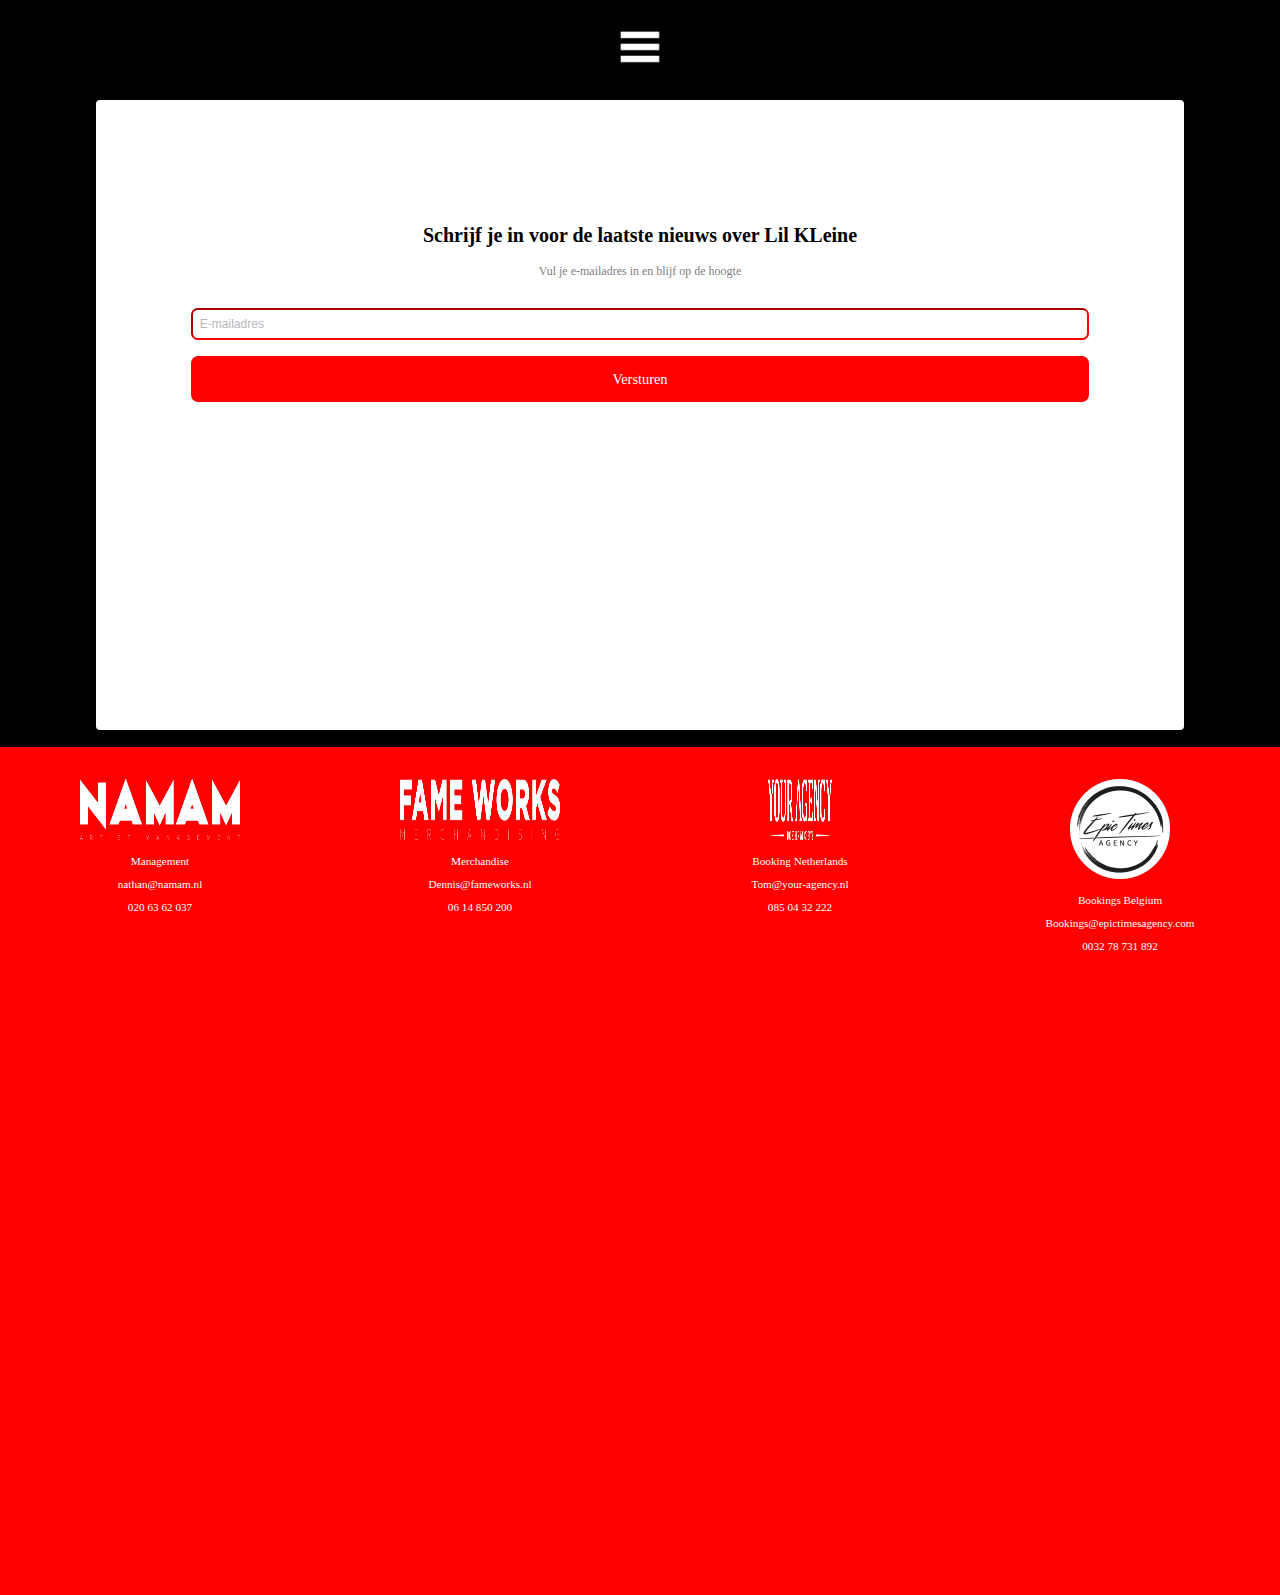
==== commit c5eb8500: "Add files via upload" ====
--- a/Contact.html
+++ b/Contact.html
@@ -16,15 +16,16 @@
 	<header>
 		<nav>
 			<!-- https://www.google.com/search?q=menu+icon+white&sxsrf=AOaemvIOfsUTkNfsJPJjyGSMFWFVstVi4w:1633606281347&source=lnms&tbm=isch&sa=X&ved=2ahUKEwj5sOjQmbjzAhVPCuwKHR3eDzUQ_AUoAXoECAEQAw&biw=500&bih=711&dpr=2#imgrc=TaxjEJgSUEXn6M -->
-            <img src=images/menuIcon.jpeg aria-hidden="true" alt="menuIcon">
-          <ul>
-            <li><a href="index.html">HOME</a></li>
-            <li><a href="Music&Videos.html">MUSIC & VIDEOS</a></li>
-            <li><a href="#">NEWS</a></li>
-            <li><a href="#">JORIK</a></li>
-            <li><a href="Contact.html">CONTACT</a></li>
-          </ul>
-        </nav>
+			<!-- https://benfrain.com/converting-divs-into-accessible-pseudo-buttons/ -->
+			<img role="button" aria-pressed="false" tabindex="0" src=images/menuIcon.jpeg aria-hidden="true" alt="menuIcon">
+		  <ul>
+			<li><a href="index.html">HOME</a></li>
+			<li><a href="Music&Videos.html">MUSIC & VIDEOS</a></li>
+			<li><a href="#">NEWS</a></li>
+			<li><a href="#">JORIK</a></li>
+			<li><a href="Contact.html">CONTACT</a></li>
+		  </ul>
+		</nav>
 	</header>
 
     <main>
@@ -51,7 +52,9 @@
 
 	<footer>
 		<section>
+			<h2>invisible</h2>
 			<article>
+			<h2>invisible</h2>
 			  <a href="https://www.namam.nl/"><img src=images/footerAfbeelding1.png alt="LilKleineLogo"></a>
 			  <a href="#"><p>Management</p></a>
 			  <a href="#"><p>nathan@namam.nl</p></a>
@@ -59,21 +62,24 @@
 			</article>
 
 			<article>
-			  <a href=""><img src=images/footerAfbeelding2.png alt="LilKleineLogo"></a>
+			  <h2>invisible</h2>
+			  <a href="https://www.fameworks.nl/"><img src=images/footerAfbeelding2.png alt="LilKleineLogo"></a>
 			  <a href="#"><p>Merchandise</p></a>
 			  <a href="#"><p>Dennis@fameworks.nl</p></a>
 			  <a href="#"><p>06 14 850 200</p></a>
 			</article>
 
 			<article>
-			  <a href=""><img src=images/footerAfbeelding3.png alt="LilKleineLogo"></a>
+			  <h2>invisible</h2>
+			  <a href="https://www.your-agency.nl/"><img src=images/footerAfbeelding3.png alt="LilKleineLogo"></a>
 			  <a href="#"><p>Booking Netherlands</p></a>
 			  <a href="#"><p>Tom@your-agency.nl</p></a>
 			  <a href="#"><p>085 04 32 222</p></a>
 			</article>
   
 			<article>
-			  <a href=""><img src=images/footerAfbeelding4.png alt="LilKleineLogo"></a>
+			  <h2>invisible</h2>
+			  <a href="https://epictimesagency.com/"><img src=images/footerAfbeelding4.png alt="LilKleineLogo"></a>
 			  <a href="#"><p>Bookings Belgium</p></a>
 			  <a href="#"><p>Bookings@epictimesagency.com</p></a>
 			  <a href="#"><p>0032 78 731 892</p></a>
--- a/styles/style.css
+++ b/styles/style.css
@@ -12,6 +12,7 @@
   --footer-color: #FF0000;
   --red-color:#FF0000;
   --white-color:#FFFFFF;
+  --black-color:#000000;
 }
 
 body{
@@ -26,7 +27,7 @@
 
   .indexBody{
     margin-left: 0;
-    padding:0;
+    padding: 0;
     width: 100%;
     height: 100%;
     background-color: var(--background-color);
@@ -52,13 +53,21 @@
     font-family: 'Eurostile Extended';
     font-size: 1.5em;
     line-height: 2em;
+    display: flex;
+    align-items:center;
+    justify-content: center;
   }
 
   .indexBody header nav ul li a:hover {
     color: var(--p-color);
-    -webkit-text-stroke: 0.04em black;
+    -webkit-text-stroke: 0.04em var(--black-color);
     transform: scale(1.1);
     transition: all 0.3s ease-out;
+  }
+  .indexBody header nav ul li a:focus {
+    background-color: var(--white-color);
+    color: var(--red-color);
+    border-color: var(--white-color);
   }
 
   .indexBody header nav img {
@@ -66,9 +75,15 @@
     margin: auto;
     width: 5.9em;
   }
+  .indexBody header nav img:focus {
+    background-color: var(--black-color);
+  }
+  .indexBody header nav img:active {
+    background-color: var(--red-color);
+  }
 
   .indexBody header nav ul { 
-    margin:0; 
+    margin: 0; 
     padding:4em 0 0;
     background: overlay;
     background: cover;
@@ -95,12 +110,6 @@
     margin-bottom: -1em;
   }
 
-  .indexBody header nav ul li a {
-    display: flex;
-    align-items:center;
-    justify-content: center;
-  }
-
 /* index nav ////////////////////////////////////////////////////////////////*/
 
 .indexBody main section:nth-child(1) video{ /* Achtergrondvideo ////////////*/
@@ -111,8 +120,9 @@
 }
 
 .indexBody main section:nth-of-type(2){
-  position: relative;
+  position: absolute;
   width: 100vw;
+  top: 7em;
 }
 
 .indexBody main section:nth-of-type(2) video { /* Video in het midden //////*/
@@ -134,7 +144,6 @@
     display: flex;
     position: relative;
     justify-content: center;
-    margin-top: -63.75%;
   }
 
   .indexBody main article:first-of-type h2{ /* https://www.w3schools.com/css/tryit.asp?filename=trycss3_animation2  */
@@ -239,12 +248,19 @@
     z-index: 1;
   }
 
+  .MusicVideoPageBody header nav.toonMenu{
+    display: visible;
+  }
+
   .MusicVideoPageBody header nav ul li a {
     color:black;
     text-decoration:none;
     font-family: 'Eurostile Extended';
     font-size: 1.5em;
     line-height: 2em;
+    display: flex;
+    align-items:center;
+    justify-content: center;
   }
 
   .MusicVideoPageBody header nav ul li a:hover {
@@ -252,6 +268,23 @@
     -webkit-text-stroke: 0.04em black;
     transform: scale(1.1);
     transition: all 0.3s ease-out;
+  }
+  .MusicVideoPageBody header nav ul li a:focus {
+    background-color: var(--white-color);
+    color: var(--red-color);
+    border-color: var(--white-color);
+  }
+
+  .MusicVideoPageBody header nav img {
+    display: flex;
+    margin: auto;
+    width: 5.9em;
+  }
+  .MusicVideoPageBody header nav img:focus {
+    background-color: var(--black-color);
+  }
+  .MusicVideoPageBody header nav img:active {
+    background-color: var(--red-color);
   }
 
   .MusicVideoPageBody header nav img {
@@ -285,14 +318,9 @@
     padding:0;
     justify-content: center;
     margin-top: 2em;
-    margin-bottom: -1em;
-  }
-
-  .MusicVideoPageBody header nav ul li a {
-    display: flex;
-    align-items:center;
-    justify-content: center;
-  }
+    margin-bottom: 1em;
+  }
+
   /* MusicVideoPageBody nav ///////////////////////////////////////*/
 
   /* Section 1 Albums ///////////////////////////////////////*/
@@ -309,8 +337,13 @@
     text-align: center;
     justify-content: center;
     grid-row-gap: 1.5em;
-    grid-template-columns:10em 10em;
+    grid-template-columns: 10em 10em;
     grid-template-columns: repeat(auto-fit, minmax(12em, 1fr));
+  }
+
+  .MusicVideoPageBody main section:first-of-type h2:first-of-type{
+    display: none;
+    visibility: hidden;
   }
 
   .MusicVideoPageBody main section:first-of-type a {
@@ -376,89 +409,94 @@
     margin-bottom: 2em;
   }
 
-  .MusicVideoPageBody main section a{
-    text-decoration: none;
-  }
-
-  .MusicVideoPageBody main section:nth-of-type(2){
+  .MusicVideoPageBody main article{
+    position: relative;
     display: grid;
     text-align: center;
     justify-content: center;
-    grid-row-gap: 1.5em;
-    grid-template-columns:10em;
+    margin: auto;
+    grid-template-columns: 16em;
     grid-template-columns: repeat(auto-fit, minmax(13em, 1fr));
   }
 
-  .MusicVideoPageBody main section:nth-of-type(2) h2{
-    visibility: hidden;
-    display: none;
-  }
-
-  .MusicVideoPageBody main section:nth-of-type(2) a{
-    margin-bottom: 2em;
-    margin-right: 1em;
-    margin-left: 1em;
-  }
-  .MusicVideoPageBody main section:nth-of-type(2) a:first-of-type video{
+  .MusicVideoPageBody main article section{
+      display: flex;
+      position: relative;
+      margin: auto;
+      justify-content: center;
+      top: 1.5em;
+      bottom: 10em;
+  }
+
+  .MusicVideoPageBody main article video:first-of-type{
     width: 18em;
     border: solid 0.15em var(--border-color);
     padding: 0.25em;
     height: 12.7em;
-  }
-
-  .MusicVideoPageBody main section:nth-of-type(2) a:first-of-type article p{
-    margin-top: -7.3em;
-  }
-
-  .MusicVideoPageBody main section:nth-of-type(2) a:first-of-type article h3{
-    visibility: hidden;
-  }
-
-  .MusicVideoPageBody main section:nth-of-type(2) a:nth-of-type(2) article h3{
-    visibility: hidden;
-    display: none;
-  }
-
-  .MusicVideoPageBody main section:nth-of-type(2) a:nth-of-type(2) video{
+    justify-content: center;
+  }
+  .MusicVideoPageBody main article video:nth-child(2){
     width: 18em;
     border: solid 0.15em var(--border-color);
     padding: 0.25em;
-  }
-  .MusicVideoPageBody main section:nth-of-type(2) a video:hover{
-    opacity: 0.6;
-    transform: scale(1.05);
-    transition: all 0.3s ease-out;
-  }
-
-  .MusicVideoPageBody main section:nth-of-type(2) article p{
-    color: var(--h2-color);
-    font-family: 'Eurostile Extended';
-  }
-
-  .MusicVideoPageBody main section:nth-of-type(2) article p:hover{
-    color: var(--red-color);
-    transform: scale(1.05);
-    transition: all 0.3s ease-out;
-  }
+    height: 12.7em;
+    justify-content: center;
+  }
+  .MusicVideoPageBody main article video:hover{
+    transform: scale(1.05);
+    transition: all 0.3s ease-out;
+  }
+ 
+  .MusicVideoPageBody main article section:first-of-type a{
+      position: absolute;
+      color: white;
+      top: 11em;
+      bottom: 10em;
+  }
+  .MusicVideoPageBody main article section a:hover{
+    transform: scale(1.05);
+    transition: all 0.3s ease-out;
+    text-decoration: none;
+    color: red;
+}
+
+  .MusicVideoPageBody main article section:nth-child(2) a{
+    position: absolute;
+    color: white;
+    top: 13.5em;
+    text-decoration: none;
+    bottom: 10em;
+}
+.MusicVideoPageBody main article section:nth-child(2) a:hover{
+  color: red;
+}
 
   @media (min-width: 400px) {
-    .MusicVideoPageBody main section:nth-of-type(2){
+    .MusicVideoPageBody main article{
       display: grid;
       text-align: center;
       justify-content: center;
-      grid-row-gap: 1.5em;
+      grid-row-gap: 5em;
       grid-column-gap: 7em;
       grid-template-columns: repeat(auto-fit, minmax(20.5em, 1fr)); 
     }
   } 
-  
   
   /* Section 2 Video's ///////////////////////////////////////*/
 
   .MusicVideoPageBody footer{
     background-color: var(--red-color);
     height: 26em;
-  }
+    z-index: 999;
+    margin-top: 10em;
+  }
+
+  .MusicVideoPageBody footer article h2{
+    display: flex;
+    justify-content: center;
+    color: var(--h2-color);
+  }
+  
 
   .MusicVideoPageBody footer section:first-of-type{
     position: relative;
@@ -470,6 +508,15 @@
     grid-template-columns: repeat(auto-fit, minmax(13em, 1fr));
   } 
 
+  .MusicVideoPageBody footer section:first-of-type h2{
+    display: none;
+    visibility: hidden;
+  }
+  .MusicVideoPageBody footer section:first-of-type article h3{
+    display: none;
+    visibility: hidden;
+  }
+
   .MusicVideoPageBody footer section article{
     position: relative;
     top: 2em;
@@ -484,15 +531,18 @@
   }
 
   .MusicVideoPageBody footer section article a p:hover{
-    color: black;
+    color: var(--background-color);
     transform: scale(1.05);
     transition: all 0.3s ease-out;
   }
   .MusicVideoPageBody footer section article a p:active{
-    background-color:black;
-    color: var(--white-color);
-    transform: scale(1.05);
-    transition: all 0.3s ease-out;
+    background-color: var(--background-color);
+    color: var(--white-color);
+    transform: scale(1.05);
+    transition: all 0.3s ease-out;
+  }
+  .MusicVideoPageBody footer section:first-of-type article:first-of-type p:focus-visible{
+    background-color: white;
   }
   
   .MusicVideoPageBody footer article:first-of-type a img{
@@ -502,7 +552,7 @@
     margin-right: 1em;
   }
   .MusicVideoPageBody footer article:first-of-type a img:active{
-    background-color:black;
+    background-color: var(--background-color);
     color: var(--white-color);
     transform: scale(1.05);
     transition: all 0.3s ease-out;
@@ -515,7 +565,7 @@
     margin-right: 1em;
   }
   .MusicVideoPageBody footer article:nth-child(2) a img:active{
-    background-color:black;
+    background-color: var(--background-color);
     color: var(--white-color);
     transform: scale(1.05);
     transition: all 0.3s ease-out;
@@ -528,20 +578,20 @@
     margin-right: 1em;
   }
   .MusicVideoPageBody footer article:nth-child(3) a img:active{
-    background-color:black;
+    background-color: var(--background-color);
     color: var(--white-color);
     transform: scale(1.05);
     transition: all 0.3s ease-out;
   }
 
   .MusicVideoPageBody footer article:nth-child(4) a img{
-    width: 20%;
+    width: 50%;
     height: 33%;
     margin-left: 1em;
     margin-right: 1em;
   } 
   .MusicVideoPageBody footer article:nth-child(4) a img:active{
-    background-color:black;
+    background-color: var(--background-color);
     color: var(--white-color);
     transform: scale(1.05);
     transition: all 0.3s ease-out;
@@ -579,8 +629,8 @@
   .ContactPageBody header {
     margin: auto;
     display: grid;
-    position:sticky;
-    top:0;
+    position: sticky;
+    top: 0;
     z-index: 1;
   }
 
@@ -593,9 +643,26 @@
   }
   .ContactPageBody header nav ul li a:hover {
     color: var(--red-color);
-    -webkit-text-stroke: 0.04em black;
+    -webkit-text-stroke: 0.04em var(--black-color);
     transform: scale(1.1);
     transition: all 0.3s ease-out;
+  }
+  .ContactPageBody header nav ul li a:focus {
+    background-color: var(--white-color);
+    color: var(--red-color);
+    border-color: var(--white-color);
+  }
+
+  .ContactPageBody header nav img {
+    display: flex;
+    margin: auto;
+    width: 5.9em;
+  }
+  .ContactPageBody header nav img:focus {
+    background-color: var(--black-color);
+  }
+  .ContactPageBody header nav img:active {
+    background-color: var(--red-color);
   }
 
   .ContactPageBody header nav img {
@@ -628,7 +695,7 @@
     padding:0;
     justify-content: center;
     margin-top: 2em;
-    margin-bottom: -1em;
+    margin-bottom: 1em;
   }
   .ContactPageBody header nav ul li a {
     display: flex;
@@ -647,7 +714,7 @@
   }
   
   body{
-    background: black;
+    background: var(--black-color);
     font-family: "Eurostile Extended";
   }
   
@@ -664,13 +731,12 @@
   
   .one {
     background: var(--white-color);
-    margin-top: -0.5em;
     padding: 1em;
     max-width: 100%;
   }
   
   .one .heading {
-    color: black;
+    color: var(--black-color);
     font-size: 1.25em;
     margin-top: 2.5em;
   }
@@ -686,9 +752,9 @@
     height: 3.75;
     margin-top: 1.25em;
     margin-bottom: 1.25em;
-    padding-bottom: -5em;
-    border:none;
-    border-bottom: 0.188em var(--red-color);
+    border-color: var(--red-color);
+    padding: 0.5em;
+    border-radius: 0.5em;
     position:relative;
   }
   
@@ -713,7 +779,7 @@
     border-radius: 0.5em;
     font-size: 0.9em;
     color:var(--white-color);
-    font-family: 'Open Sans', sans-serif;
+    font-family: "Eurostile Extended";
   }
   
   .one .btn:hover{
@@ -744,6 +810,10 @@
     position: relative;
     top: 2em;
   }
+  .ContactPageBody footer section:first-of-type h2{
+    display: none;
+    visibility: hidden;
+  }
 
   .ContactPageBody footer section article a{
     text-decoration: none;
@@ -754,12 +824,12 @@
   }
 
   .ContactPageBody footer section article a p:hover{
-    color: black;
+    color: var(--black-color);
     transform: scale(1.05);
     transition: all 0.3s ease-out;
   }
   .ContactPageBody footer section article a p:active{
-    background-color:black;
+    background-color: var(--black-color);
     color: var(--white-color);
     transform: scale(1.05);
     transition: all 0.3s ease-out;
@@ -772,7 +842,7 @@
     margin-right: 1em;
   }
   .ContactPageBody footer article:first-of-type a img:active{
-    background-color:black;
+    background-color: var(--black-color);
     color: var(--white-color);
     transform: scale(1.05);
     transition: all 0.3s ease-out;
@@ -785,7 +855,7 @@
     margin-right: 1em;
   }
   .ContactPageBody footer article:nth-child(2) a img:active{
-    background-color:black;
+    background-color: var(--black-color);
     color:var(--white-color);
     transform: scale(1.05);
     transition: all 0.3s ease-out;
@@ -798,7 +868,6 @@
     margin-right: 1em;
   }
   .ContactPageBody footer article:nth-child(3) a img:active{
-    background-color:;
     color: var(--white-color);
     transform: scale(1.05);
     transition: all 0.3s ease-out;
